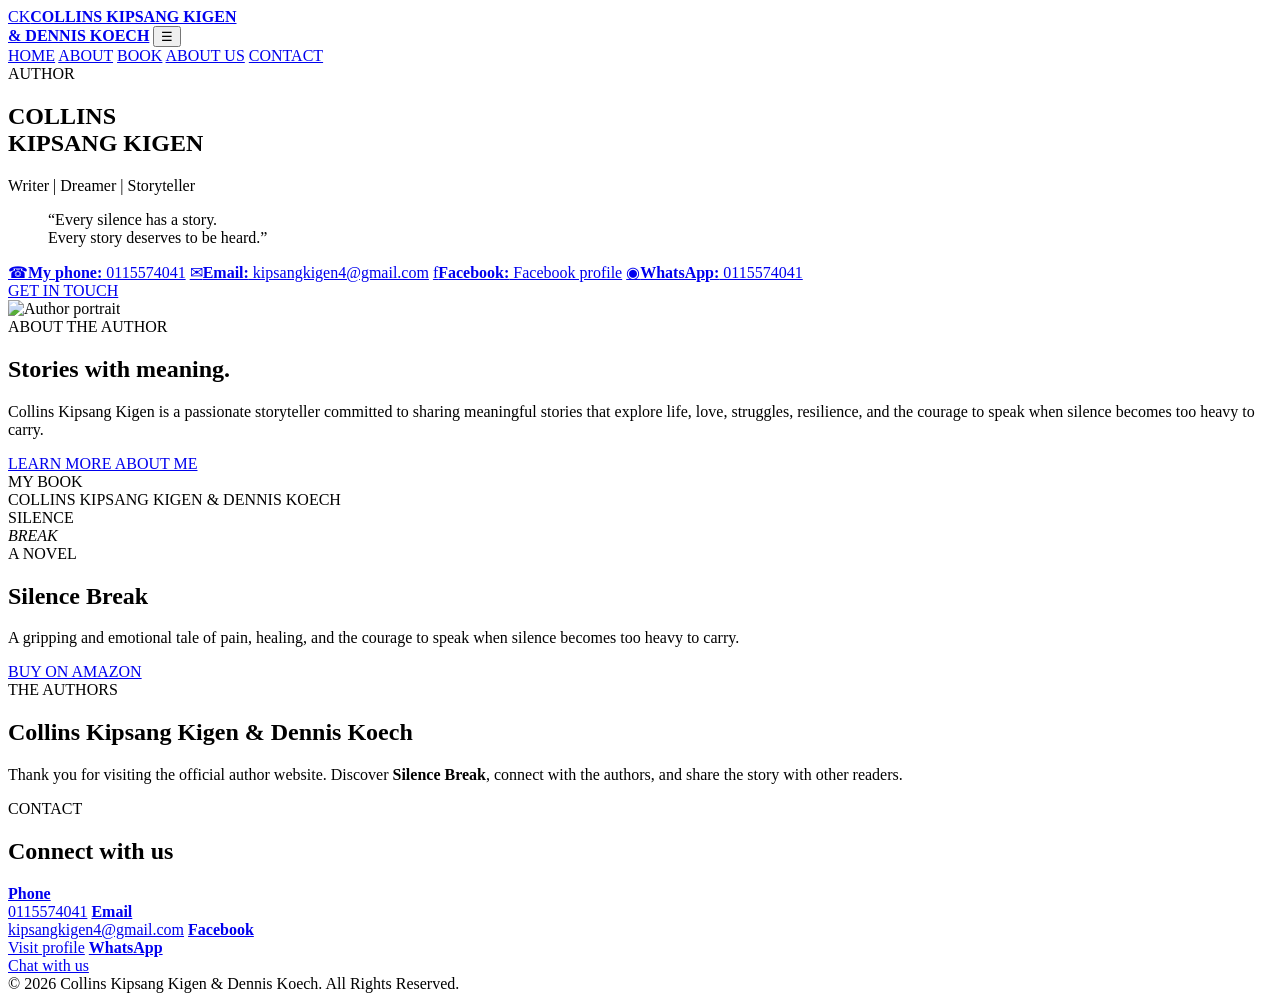
==== index.html @ 1860590e "Add files via upload" ====
<!DOCTYPE html>
<html lang="en">
<head>
  <meta charset="UTF-8">
  <meta name="viewport" content="width=device-width, initial-scale=1.0">
  <meta name="description" content="Official website of Collins Kipsang Kigen and Dennis Koech, authors of Silence Break.">
  <meta name="google-site-verification" content="acO-65GR0jqW4d4clTxzshzvkFbdz1kaJ6uhIEcbJPU">
  <title>Collins Kipsang Kigen & Dennis Koech | Authors</title>
  <link rel="stylesheet" href="style.css">
</head>
<body>
<header class="header">
  <a class="logo" href="#home"><span>CK</span><b>COLLINS KIPSANG KIGEN<br>& DENNIS KOECH</b></a>
  <button class="menu" aria-label="Menu">☰</button>
  <nav>
    <a href="#home">HOME</a>
    <a href="#about">ABOUT</a>
    <a href="#book">BOOK</a>
    <a href="#authors">ABOUT US</a>
    <a href="#contact">CONTACT</a>
  </nav>
</header>

<main>
<section id="home" class="hero">
  <div class="hero-text">
    <div class="eyebrow">AUTHOR</div>
    <h1>COLLINS<br>KIPSANG KIGEN</h1>
    <p class="roles">Writer | Dreamer | Storyteller</p>
    <blockquote>“Every silence has a story.<br>Every story deserves to be heard.”</blockquote>

    <div class="contacts">
      <a href="tel:0115574041"><span>☎</span><b>My phone:</b> 0115574041</a>
      <a href="mailto:kipsangkigen4@gmail.com"><span>✉</span><b>Email:</b> kipsangkigen4@gmail.com</a>
      <a href="https://www.facebook.com/profile.php?id=61592860316263" target="_blank" rel="noopener"><span>f</span><b>Facebook:</b> Facebook profile</a>
      <a href="https://wa.me/254115574041" target="_blank" rel="noopener"><span>◉</span><b>WhatsApp:</b> 0115574041</a>
    </div>

    <a class="button gold" href="mailto:kipsangkigen4@gmail.com">GET IN TOUCH</a>
  </div>

  <div class="hero-image">
    <img src="images/author.jpg" alt="Author portrait">
  </div>
</section>

<section id="about" class="dark-section split">
  <div>
    <div class="eyebrow">ABOUT THE AUTHOR</div>
    <h2>Stories with meaning.</h2>
    <p>Collins Kipsang Kigen is a passionate storyteller committed to sharing meaningful stories that explore life, love, struggles, resilience, and the courage to speak when silence becomes too heavy to carry.</p>
    <a class="button outline" href="#authors">LEARN MORE ABOUT ME</a>
  </div>

  <div id="book" class="book-area">
    <div class="eyebrow">MY BOOK</div>
    <div class="book-info">
      <div class="book-cover">
        <div class="cover-authors">COLLINS KIPSANG KIGEN & DENNIS KOECH</div>
        <div class="cover-title">SILENCE<br><em>BREAK</em></div>
        <div class="cover-sub">A NOVEL</div>
      </div>
      <div>
        <h2>Silence Break</h2>
        <p>A gripping and emotional tale of pain, healing, and the courage to speak when silence becomes too heavy to carry.</p>
        <a class="button gold" href="https://a.co/d/0i4uWa4U" target="_blank" rel="noopener">BUY ON AMAZON</a>
      </div>
    </div>
  </div>
</section>

<section id="authors" class="light-section">
  <div class="eyebrow">THE AUTHORS</div>
  <h2>Collins Kipsang Kigen & Dennis Koech</h2>
  <p>Thank you for visiting the official author website. Discover <strong>Silence Break</strong>, connect with the authors, and share the story with other readers.</p>
</section>

<section id="contact" class="contact-section">
  <div class="eyebrow">CONTACT</div>
  <h2>Connect with us</h2>
  <div class="contact-grid">
    <a href="tel:0115574041"><b>Phone</b><br>0115574041</a>
    <a href="mailto:kipsangkigen4@gmail.com"><b>Email</b><br>kipsangkigen4@gmail.com</a>
    <a href="https://www.facebook.com/profile.php?id=61592860316263" target="_blank" rel="noopener"><b>Facebook</b><br>Visit profile</a>
    <a href="https://wa.me/254115574041" target="_blank" rel="noopener"><b>WhatsApp</b><br>Chat with us</a>
  </div>
</section>
</main>

<footer>© 2026 Collins Kipsang Kigen & Dennis Koech. All Rights Reserved.</footer>
<script>
document.querySelector('.menu').addEventListener('click',()=>document.querySelector('nav').classList.toggle('open'));
document.querySelectorAll('nav a').forEach(a=>a.addEventListener('click',()=>document.querySelector('nav').classList.remove('open')));
</script>
</body>
</html>
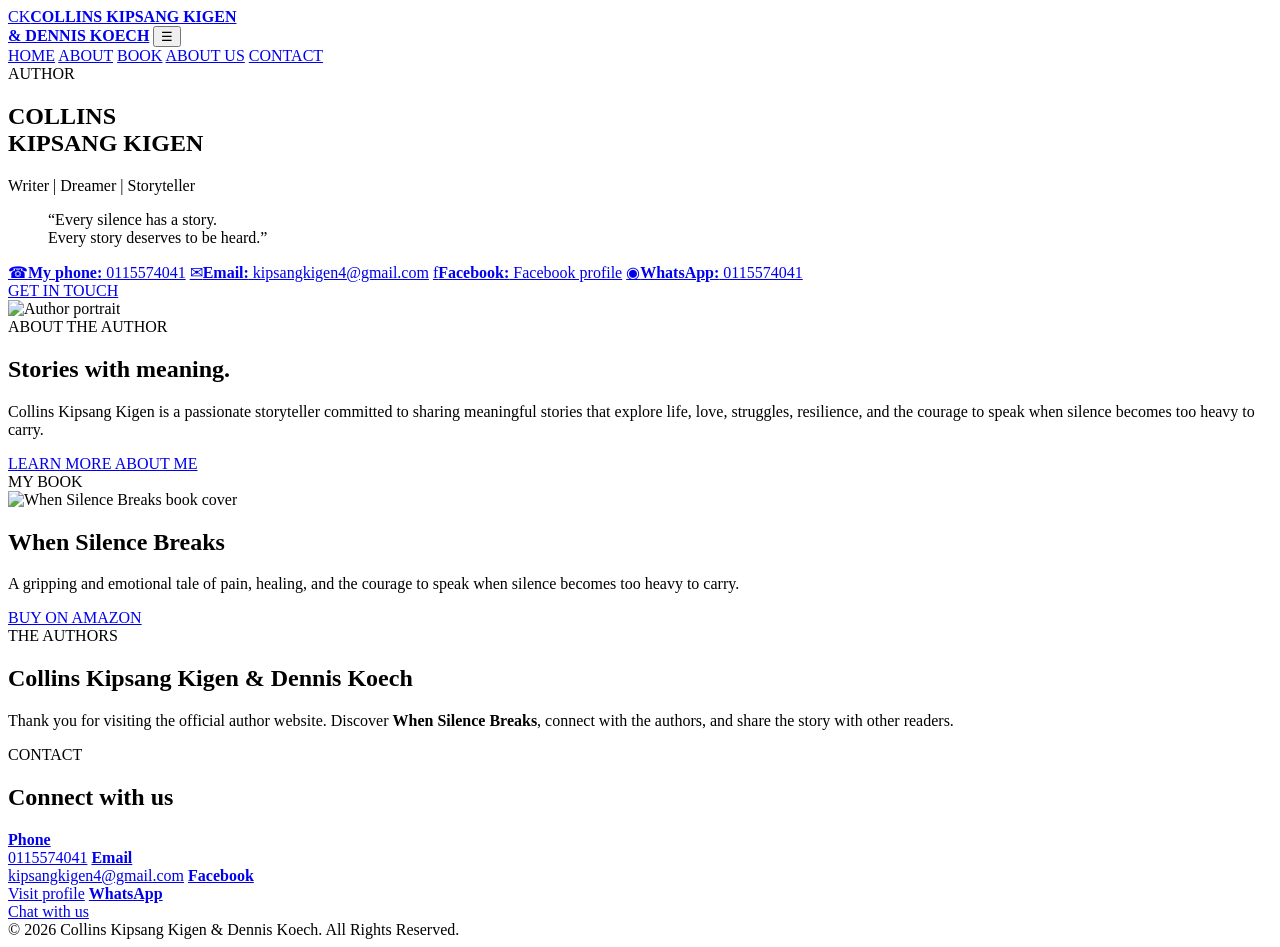
==== commit 1adb7bdd: "Rename index-2.html to index.html" ====
--- a/index.html
+++ b/index.html
@@ -3,7 +3,7 @@
 <head>
   <meta charset="UTF-8">
   <meta name="viewport" content="width=device-width, initial-scale=1.0">
-  <meta name="description" content="Official website of Collins Kipsang Kigen and Dennis Koech, authors of Silence Break.">
+  <meta name="description" content="Official website of Collins Kipsang Kigen and Dennis Koech, authors of When Silence Breaks.">
   <meta name="google-site-verification" content="acO-65GR0jqW4d4clTxzshzvkFbdz1kaJ6uhIEcbJPU">
   <title>Collins Kipsang Kigen & Dennis Koech | Authors</title>
   <link rel="stylesheet" href="style.css">
@@ -56,12 +56,10 @@
     <div class="eyebrow">MY BOOK</div>
     <div class="book-info">
       <div class="book-cover">
-        <div class="cover-authors">COLLINS KIPSANG KIGEN & DENNIS KOECH</div>
-        <div class="cover-title">SILENCE<br><em>BREAK</em></div>
-        <div class="cover-sub">A NOVEL</div>
+        <img src="images/when-silence-breaks-cover.jpg" alt="When Silence Breaks book cover">
       </div>
       <div>
-        <h2>Silence Break</h2>
+        <h2>When Silence Breaks</h2>
         <p>A gripping and emotional tale of pain, healing, and the courage to speak when silence becomes too heavy to carry.</p>
         <a class="button gold" href="https://a.co/d/0i4uWa4U" target="_blank" rel="noopener">BUY ON AMAZON</a>
       </div>
@@ -72,7 +70,7 @@
 <section id="authors" class="light-section">
   <div class="eyebrow">THE AUTHORS</div>
   <h2>Collins Kipsang Kigen & Dennis Koech</h2>
-  <p>Thank you for visiting the official author website. Discover <strong>Silence Break</strong>, connect with the authors, and share the story with other readers.</p>
+  <p>Thank you for visiting the official author website. Discover <strong>When Silence Breaks</strong>, connect with the authors, and share the story with other readers.</p>
 </section>
 
 <section id="contact" class="contact-section">
@@ -93,4 +91,4 @@
 document.querySelectorAll('nav a').forEach(a=>a.addEventListener('click',()=>document.querySelector('nav').classList.remove('open')));
 </script>
 </body>
-</html>+</html>
